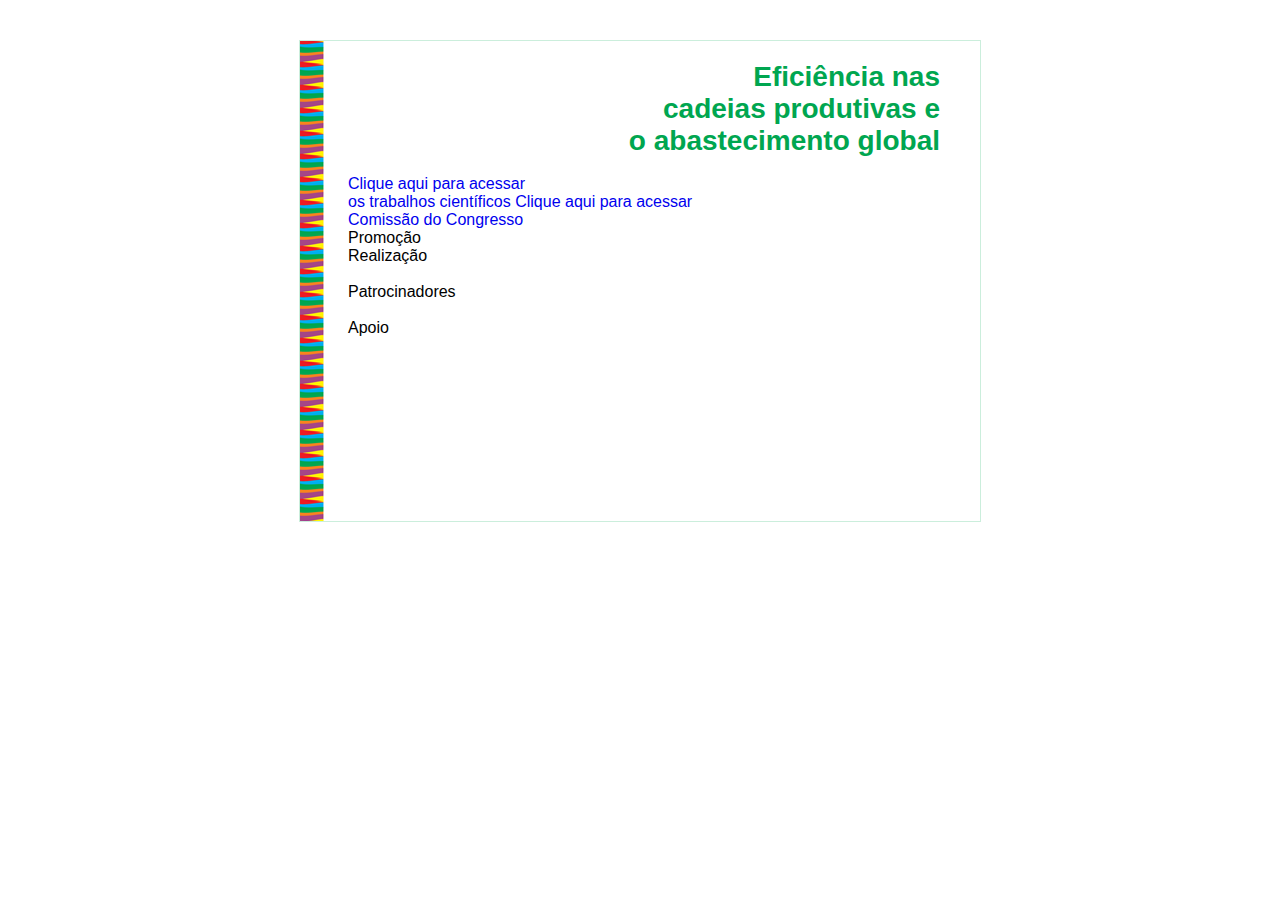
==== index.html @ 4404beaa "New version." ====
<!DOCTYPE html>
<html>
	<head>
		<title>autorun</title>
		<meta http-equiv="Content-Type" content="text/html; charset=utf-8" />
		<link rel="stylesheet" type="text/css" href="css/css.css"></style>
		<script src="js/js.js"></script>
		<script src="js/index.js"></script>
	</head>
	<body>
<!-- body -->

		<div id="main">
			<div id="left"></div>
			<div id="logo"></div>
			<div id="title">
				Efici&ecirc;ncia nas<br />
				cadeias produtivas e<br />
				o abastecimento global
			</div>

			<br />
			<a href="#1">Clique aqui para acessar<br />os trabalhos cient&iacute;ficos</a>
			<a href="#1">Clique aqui para acessar<br />Comiss&atilde;o do Congresso</a>

			<br />
			<div id="promocao">Promo&ccedil;&atilde;o</div>
			<div id="realizacao">Realiza&ccedil;&atilde;o</div>

			<br />
			<div id="patrocinadores">Patrocinadores</div>

			<br />
			<div id="apoio">Apoio</div>
		<div>

<!-- /body -->
	</body>
</html>
---- css/css.css ----
body {
	margin: 0;
	padding: 40px;
	background-color: #FFFFFF;
	font-family: Arial;
}

a {
	text-decoration: none;
}

a:hover {
	text-decoration: underline;
}

#main {
	margin: auto;
	width: 640px;
	height: 480px;
	border: 1px solid #cbeedc;
	padding-right: 40px;
}

#left {
	float: left;
	width: 48px; /* 24 + padding */
	height: 480px;
	background-image: url(../img/left.png);
	background-repeat: repeat-y;
}

#title {
	text-align: right;
	font-size: 21pt;
	font-weight: bold;
	color: #00a650;
	padding-top: 20px;
}
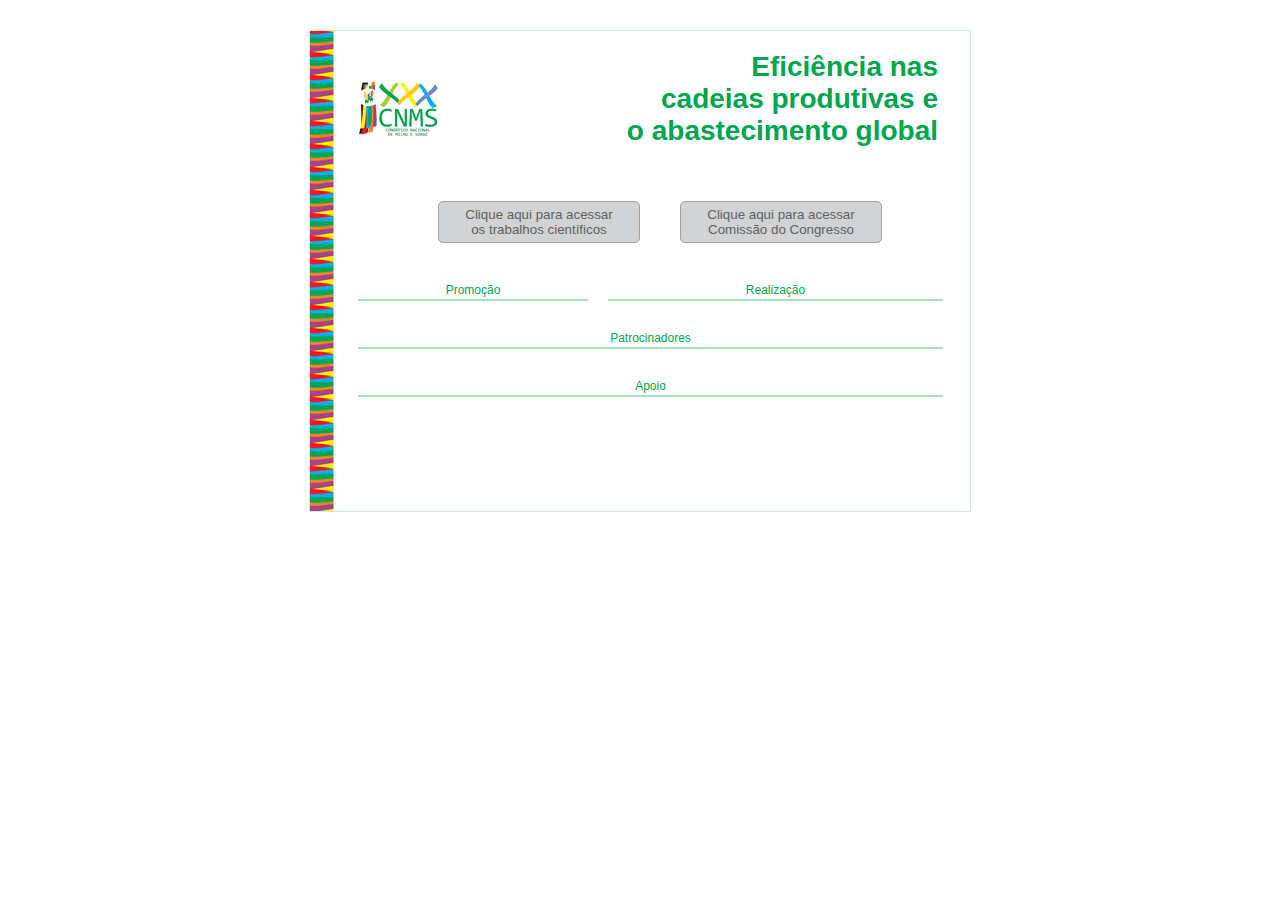
==== commit 8e98ea34: "New version." ====
--- a/index.html
+++ b/index.html
@@ -19,16 +19,20 @@
 				o abastecimento global
 			</div>
 
+			<div id="links">
+				<a id="link-trabalhos" href="#1">Clique aqui para acessar<br />os trabalhos cient&iacute;ficos</a>
+				<a id="link-comissao" href="#1">Clique aqui para acessar<br />Comiss&atilde;o do Congresso</a>
+			</div>
 			<br />
-			<a href="#1">Clique aqui para acessar<br />os trabalhos cient&iacute;ficos</a>
-			<a href="#1">Clique aqui para acessar<br />Comiss&atilde;o do Congresso</a>
 
 			<br />
 			<div id="promocao">Promo&ccedil;&atilde;o</div>
 			<div id="realizacao">Realiza&ccedil;&atilde;o</div>
+			<br />
 
 			<br />
 			<div id="patrocinadores">Patrocinadores</div>
+			<br />
 
 			<br />
 			<div id="apoio">Apoio</div>
--- a/css/css.css
+++ b/css/css.css
@@ -1,6 +1,10 @@
+._div {
+	border: 1px dotted gray;
+}
+
 body {
 	margin: 0;
-	padding: 40px;
+	padding: 30px;
 	background-color: #FFFFFF;
 	font-family: Arial;
 }
@@ -18,7 +22,7 @@
 	width: 640px;
 	height: 480px;
 	border: 1px solid #cbeedc;
-	padding-right: 40px;
+	padding-right: 20px;
 }
 
 #left {
@@ -29,10 +33,99 @@
 	background-repeat: repeat-y;
 }
 
+#logo {
+	float: left;
+	width: 80px;
+	height: 55px;
+	background-image: url(../img/logo-abms.png);
+	margin-top: 50px;
+}
+
 #title {
+	float: left;
 	text-align: right;
 	font-size: 21pt;
 	font-weight: bold;
 	color: #00a650;
 	padding-top: 20px;
-}+	width: 500px;
+	height: 150px;
+}
+
+#link-trabalhos {
+	text-align: center;
+	float: left;
+	width: 200px;
+	padding-top: 5px;
+	padding-bottom: 5px;
+	background-color: #d1d3d4;
+	border: 1px solid #a2a2a3;
+	border-radius: 5px;
+	color: #605f60;
+	font-size: 10pt;
+	margin-right: 40px;
+}
+
+#link-comissao {
+	text-align: center;
+	float: left;
+	width: 200px;
+	padding-top: 5px;
+	padding-bottom: 5px;
+	background-color: #d1d3d4;
+	border: 1px solid #a2a2a3;
+	border-radius: 5px;
+	color: #605f60;
+	font-size: 10pt;
+}
+
+#promocao {
+	float: left;
+	color: #00a650;
+	font-size: 9pt;
+	width: 230px;
+	height: 16px;
+	border-bottom: 2px solid #a9e0c3;
+	margin-right: 20px;
+	margin-bottom: 30px;
+	text-align: center;
+}
+
+#realizacao {
+	float: left;
+	color: #00a650;
+	font-size: 9pt;
+	width: 335px;
+	height: 16px;
+	border-bottom: 2px solid #a9e0c3;	
+	margin-bottom: 30px;
+	text-align: center;
+}
+
+#patrocinadores {
+	float: left;
+	color: #00a650;
+	font-size: 9pt;
+	width: 585px;
+	height: 16px;
+	border-bottom: 2px solid #a9e0c3;	
+	margin-bottom: 30px;
+	text-align: center;
+}
+
+#apoio {
+	float: left;
+	color: #00a650;
+	font-size: 9pt;
+	width: 585px;
+	height: 16px;
+	border-bottom: 2px solid #a9e0c3;	
+	margin-bottom: 30px;
+	text-align: center;
+}
+
+#links {
+	float: left;
+	padding-left: 80px;
+	padding-bottom: 40px;
+}
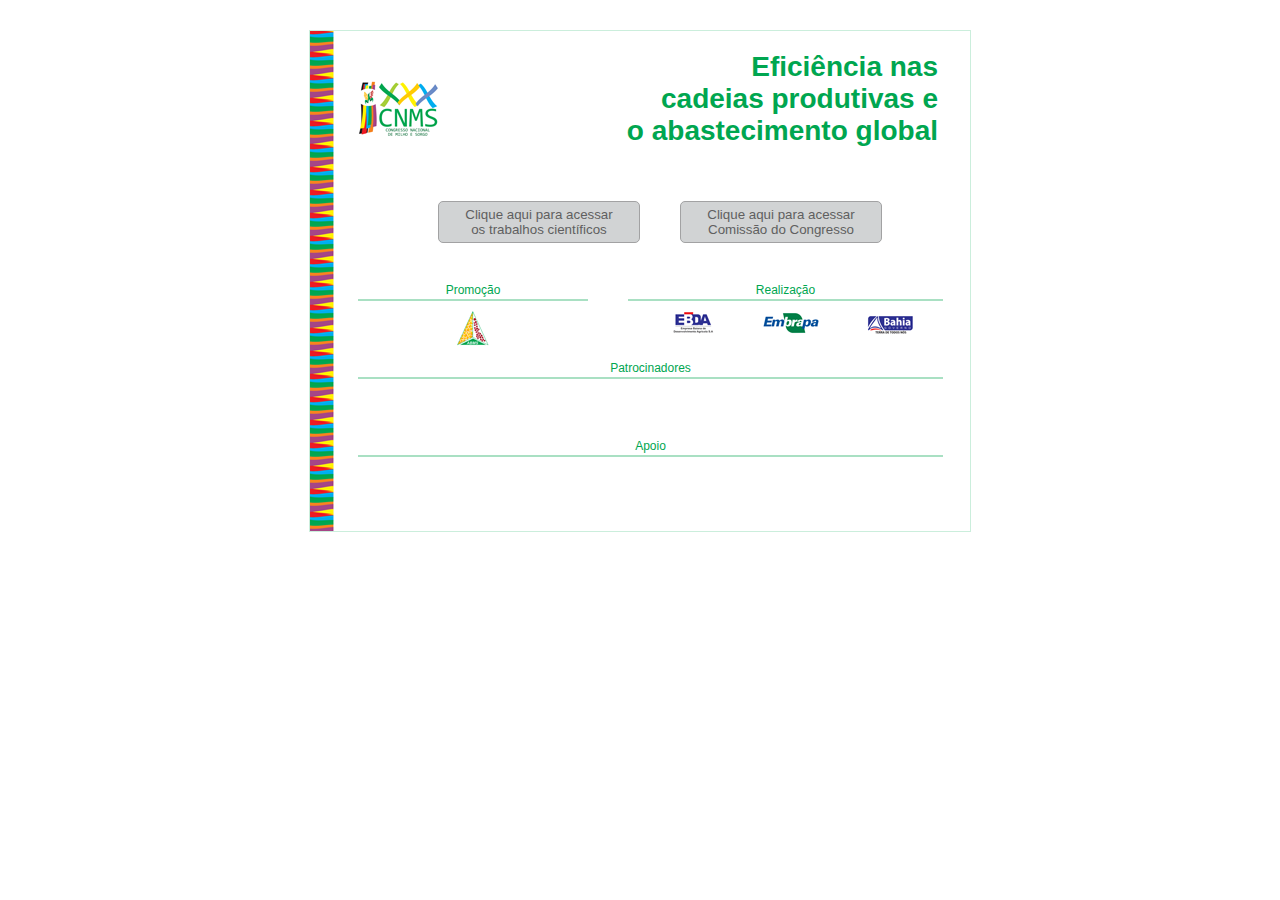
==== commit 87f8f46f: "New version." ====
--- a/index.html
+++ b/index.html
@@ -20,14 +20,24 @@
 			</div>
 
 			<div id="links">
-				<a id="link-trabalhos" href="#1">Clique aqui para acessar<br />os trabalhos cient&iacute;ficos</a>
-				<a id="link-comissao" href="#1">Clique aqui para acessar<br />Comiss&atilde;o do Congresso</a>
+				<a id="link-trabalhos" href="#">Clique aqui para acessar<br />os trabalhos cient&iacute;ficos</a>
+				<a id="link-comissao" href="#">Clique aqui para acessar<br />Comiss&atilde;o do Congresso</a>
 			</div>
 			<br />
 
 			<br />
-			<div id="promocao">Promo&ccedil;&atilde;o</div>
-			<div id="realizacao">Realiza&ccedil;&atilde;o</div>
+			<div id="promocao">
+				Promo&ccedil;&atilde;o<br />
+				<br />
+				<a href="#"><img src="./img/promocao-01.png" /></a>
+			</div>
+			<div id="realizacao">
+				Realiza&ccedil;&atilde;o<br />
+				<br />
+				<a href="#"><img src="./img/realizacao-01.png" /></a>
+				<a href="#"><img src="./img/realizacao-02.png" /></a>
+				<a href="#"><img src="./img/realizacao-03.png" /></a>
+			</div>
 			<br />
 
 			<br />
--- a/css/css.css
+++ b/css/css.css
@@ -20,7 +20,7 @@
 #main {
 	margin: auto;
 	width: 640px;
-	height: 480px;
+	height: 500px;
 	border: 1px solid #cbeedc;
 	padding-right: 20px;
 }
@@ -28,7 +28,7 @@
 #left {
 	float: left;
 	width: 48px; /* 24 + padding */
-	height: 480px;
+	height: 500px;
 	background-image: url(../img/left.png);
 	background-repeat: repeat-y;
 }
@@ -86,8 +86,8 @@
 	width: 230px;
 	height: 16px;
 	border-bottom: 2px solid #a9e0c3;
-	margin-right: 20px;
-	margin-bottom: 30px;
+	margin-right: 40px;
+	margin-bottom: 60px;
 	text-align: center;
 }
 
@@ -95,10 +95,10 @@
 	float: left;
 	color: #00a650;
 	font-size: 9pt;
-	width: 335px;
+	width: 315px;
 	height: 16px;
 	border-bottom: 2px solid #a9e0c3;	
-	margin-bottom: 30px;
+	margin-bottom: 60px;
 	text-align: center;
 }
 
@@ -109,7 +109,7 @@
 	width: 585px;
 	height: 16px;
 	border-bottom: 2px solid #a9e0c3;	
-	margin-bottom: 30px;
+	margin-bottom: 60px;
 	text-align: center;
 }
 
@@ -120,7 +120,7 @@
 	width: 585px;
 	height: 16px;
 	border-bottom: 2px solid #a9e0c3;	
-	margin-bottom: 30px;
+	margin-bottom: 60px;
 	text-align: center;
 }
 
@@ -129,3 +129,8 @@
 	padding-left: 80px;
 	padding-bottom: 40px;
 }
+
+#realizacao img {
+	margin-left: 30px;
+	margin-right: 15px;
+}
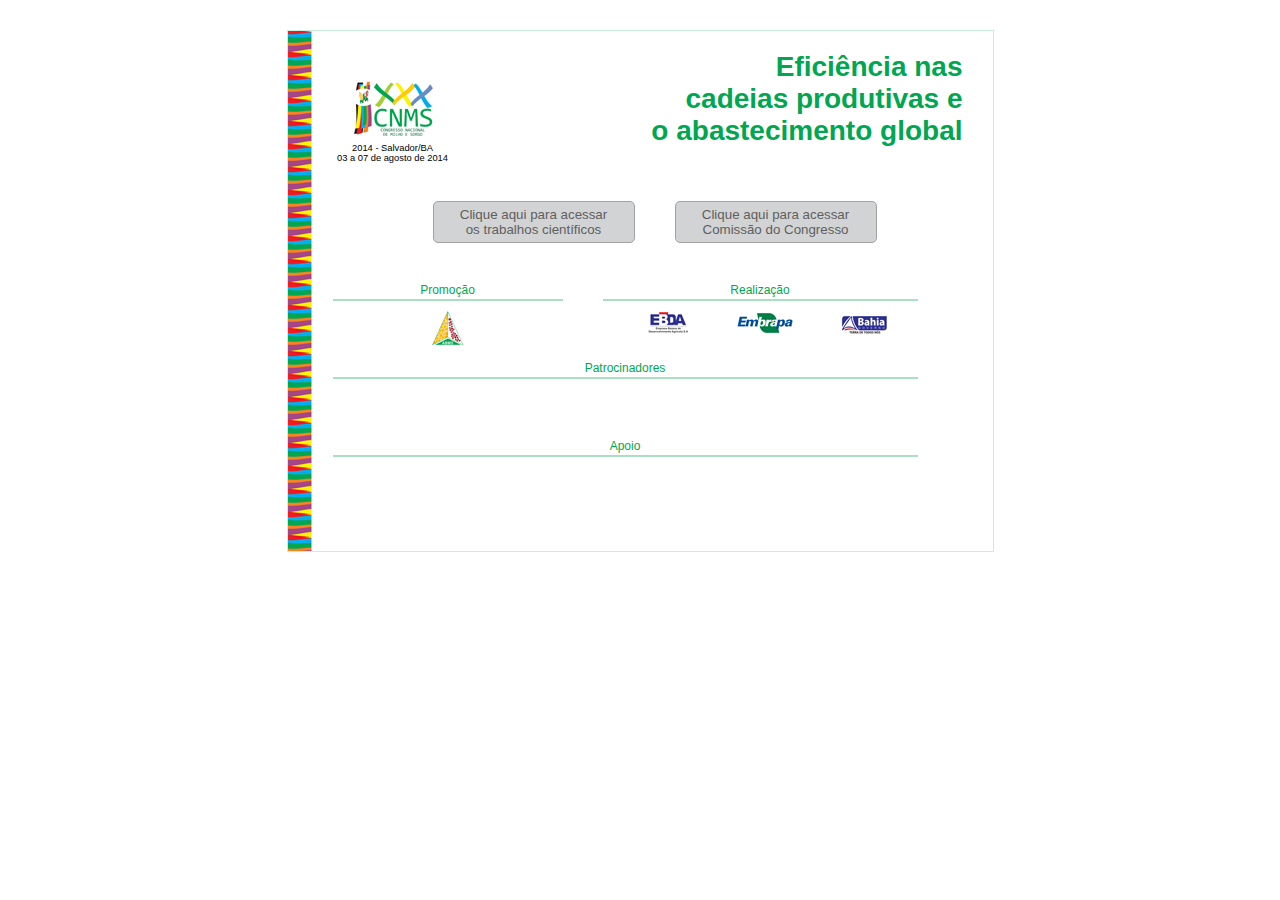
==== commit e3537507: "New version." ====
--- a/index.html
+++ b/index.html
@@ -5,23 +5,28 @@
 		<meta http-equiv="Content-Type" content="text/html; charset=utf-8" />
 		<link rel="stylesheet" type="text/css" href="css/css.css"></style>
 		<script src="js/js.js"></script>
-		<script src="js/index.js"></script>
 	</head>
 	<body>
 <!-- body -->
 
 		<div id="main">
-			<div id="left"></div>
-			<div id="logo"></div>
+			<div id="logo">
+				<div id="logo-text">
+					2014 - Salvador/BA<br />
+					03 a 07 de agosto de 2014
+				</div>
+			</div>
 			<div id="title">
-				Efici&ecirc;ncia nas<br />
-				cadeias produtivas e<br />
-				o abastecimento global
+				<a href="./index.html">
+					Efici&ecirc;ncia nas<br />
+					cadeias produtivas e<br />
+					o abastecimento global
+				</a>
 			</div>
 
 			<div id="links">
-				<a id="link-trabalhos" href="#">Clique aqui para acessar<br />os trabalhos cient&iacute;ficos</a>
-				<a id="link-comissao" href="#">Clique aqui para acessar<br />Comiss&atilde;o do Congresso</a>
+				<a id="link-trabalhos" href="./trabalhos.html">Clique aqui para acessar<br />os trabalhos cient&iacute;ficos</a>
+				<a id="link-comissao" href="./comissao.html">Clique aqui para acessar<br />Comiss&atilde;o do Congresso</a>
 			</div>
 			<br />
 
--- a/css/css.css
+++ b/css/css.css
@@ -1,5 +1,12 @@
 ._div {
 	border: 1px dotted gray;
+}
+
+.Hide {
+	display: none;
+}
+.Show {
+	display: unset;
 }
 
 body {
@@ -20,25 +27,29 @@
 #main {
 	margin: auto;
 	width: 640px;
-	height: 500px;
+	min-height: 500px;
 	border: 1px solid #cbeedc;
+	padding-left: 45px;
 	padding-right: 20px;
-}
-
-#left {
-	float: left;
-	width: 48px; /* 24 + padding */
-	height: 500px;
+	padding-bottom: 20px;
 	background-image: url(../img/left.png);
 	background-repeat: repeat-y;
 }
 
 #logo {
 	float: left;
-	width: 80px;
+	width: 120px;
 	height: 55px;
 	background-image: url(../img/logo-abms.png);
 	margin-top: 50px;
+	background-repeat: no-repeat;
+	background-position: center;
+}
+
+#logo-text {
+	text-align: center;
+	padding-top: 62px;
+	font-size: 7pt;
 }
 
 #title {
@@ -48,8 +59,12 @@
 	font-weight: bold;
 	color: #00a650;
 	padding-top: 20px;
-	width: 500px;
+	width: 510px;
 	height: 150px;
+}
+
+#title a {
+	color: #00a650;
 }
 
 #link-trabalhos {
@@ -119,14 +134,14 @@
 	font-size: 9pt;
 	width: 585px;
 	height: 16px;
-	border-bottom: 2px solid #a9e0c3;	
+	border-bottom: 2px solid #a9e0c3;
 	margin-bottom: 60px;
 	text-align: center;
 }
 
 #links {
 	float: left;
-	padding-left: 80px;
+	padding-left: 100px;
 	padding-bottom: 40px;
 }
 
@@ -134,3 +149,56 @@
 	margin-left: 30px;
 	margin-right: 15px;
 }
+
+#pesquisar {
+	float: left;
+	color: #00a650;
+	font-size: 9pt;
+	padding-left: 120px;
+	width: 500px;
+}
+
+.bt {
+	background-color: #d1d3d4;
+	border: 1px solid #a2a2a3;
+	border-radius: 5px;
+	color: #605f60;
+	font-size: 8pt;
+}
+
+.search {
+	border: 1px solid #a2a2a3;
+	color: #605f60;
+	font-size: 8pt;
+	margin: 10px;
+}
+
+#pesquisar-result th.col1 {
+	width: 195px;
+}
+
+#pesquisar-result th.col2 {
+	width: 380px;
+}
+
+#pesquisar-result th {
+	color: #00a650;
+	font-size: 8pt;
+}
+
+#pesquisar-result table {
+	padding-top: 30px;
+}
+
+#pesquisar-result td {
+	border-right: 1px solid #a9e0c3;
+	border-bottom: 1px solid #a9e0c3;
+	color: #605f60;
+	font-size: 10pt;
+	padding: 4px;
+}
+
+#pesquisar-result a {
+	color: #00a650;
+	font-size: 9pt;
+}
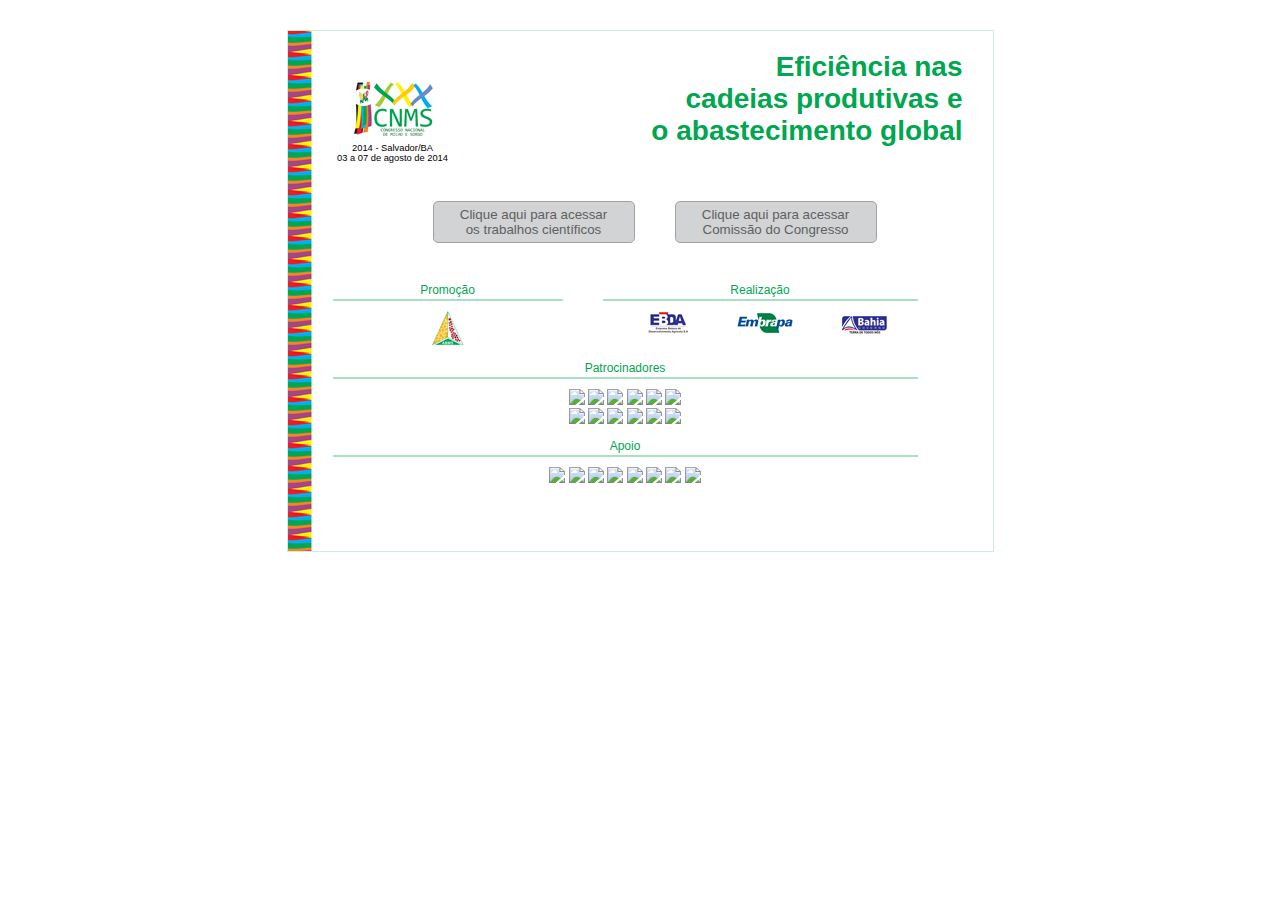
==== commit 7dca9ad1: "New version." ====
--- a/index.html
+++ b/index.html
@@ -1,10 +1,11 @@
 <!DOCTYPE html>
 <html>
 	<head>
-		<title>autorun</title>
+		<title>Congresso Nacional de Milho e Sorgo - 2014</title>
 		<meta http-equiv="Content-Type" content="text/html; charset=utf-8" />
 		<link rel="stylesheet" type="text/css" href="css/css.css"></style>
-		<script src="js/js.js"></script>
+		<script src="js/main-index.js"></script>
+		<script src="js/dom-utils.js"></script>
 	</head>
 	<body>
 <!-- body -->
@@ -46,11 +47,37 @@
 			<br />
 
 			<br />
-			<div id="patrocinadores">Patrocinadores</div>
+			<div id="patrocinadores">
+				Patrocinadores<br />
+				<br />
+				<a href="#"><img src="./img/patrocinadores-01.png" /></a>
+				<a href="#"><img src="./img/patrocinadores-02.png" /></a>
+				<a href="#"><img src="./img/patrocinadores-03.png" /></a>
+				<a href="#"><img src="./img/patrocinadores-04.png" /></a>
+				<a href="#"><img src="./img/patrocinadores-05.png" /></a>
+				<a href="#"><img src="./img/patrocinadores-06.png" /></a><br />
+				<a href="#"><img src="./img/patrocinadores-07.png" /></a>
+				<a href="#"><img src="./img/patrocinadores-08.png" /></a>
+				<a href="#"><img src="./img/patrocinadores-09.png" /></a>
+				<a href="#"><img src="./img/patrocinadores-10.png" /></a>
+				<a href="#"><img src="./img/patrocinadores-11.png" /></a>
+				<a href="#"><img src="./img/patrocinadores-12.png" /></a>
+			</div>
 			<br />
 
 			<br />
-			<div id="apoio">Apoio</div>
+			<div id="apoio">
+				Apoio<br />
+				<br />
+				<a href="#"><img src="./img/apoio-01.png" /></a>
+				<a href="#"><img src="./img/apoio-02.png" /></a>
+				<a href="#"><img src="./img/apoio-03.png" /></a>
+				<a href="#"><img src="./img/apoio-04.png" /></a>
+				<a href="#"><img src="./img/apoio-05.png" /></a>
+				<a href="#"><img src="./img/apoio-06.png" /></a>
+				<a href="#"><img src="./img/apoio-07.png" /></a>
+				<a href="#"><img src="./img/apoio-08.png" /></a>
+			</div>
 		<div>
 
 <!-- /body -->
--- a/css/css.css
+++ b/css/css.css
@@ -188,13 +188,14 @@
 
 #pesquisar-result table {
 	padding-top: 30px;
+	min-width: 500px;
 }
 
 #pesquisar-result td {
 	border-right: 1px solid #a9e0c3;
 	border-bottom: 1px solid #a9e0c3;
 	color: #605f60;
-	font-size: 10pt;
+	font-size: 9pt;
 	padding: 4px;
 }
 
@@ -202,3 +203,10 @@
 	color: #00a650;
 	font-size: 9pt;
 }
+
+#no-result {
+	padding-top: 30px;
+	float: left;
+	color: #00a650;
+	font-size: 9pt;
+}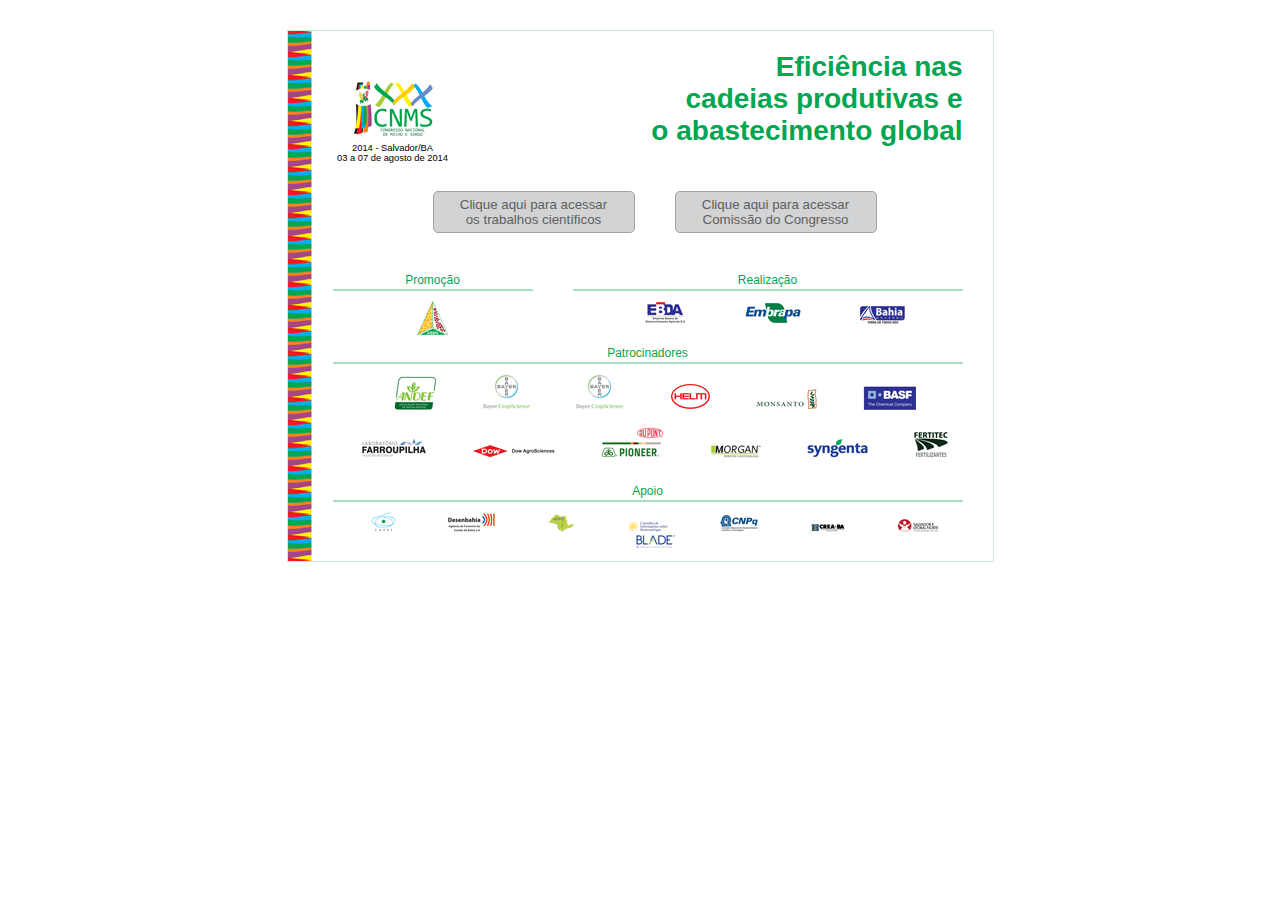
==== commit 66c87c14: "New version." ====
--- a/index.html
+++ b/index.html
@@ -56,6 +56,7 @@
 				<a href="#"><img src="./img/patrocinadores-04.png" /></a>
 				<a href="#"><img src="./img/patrocinadores-05.png" /></a>
 				<a href="#"><img src="./img/patrocinadores-06.png" /></a><br />
+				<br />
 				<a href="#"><img src="./img/patrocinadores-07.png" /></a>
 				<a href="#"><img src="./img/patrocinadores-08.png" /></a>
 				<a href="#"><img src="./img/patrocinadores-09.png" /></a>
--- a/css/css.css
+++ b/css/css.css
@@ -27,7 +27,7 @@
 #main {
 	margin: auto;
 	width: 640px;
-	min-height: 500px;
+	min-height: 510px;
 	border: 1px solid #cbeedc;
 	padding-left: 45px;
 	padding-right: 20px;
@@ -60,7 +60,7 @@
 	color: #00a650;
 	padding-top: 20px;
 	width: 510px;
-	height: 150px;
+	height: 140px;
 }
 
 #title a {
@@ -98,11 +98,11 @@
 	float: left;
 	color: #00a650;
 	font-size: 9pt;
-	width: 230px;
+	width: 200px;
 	height: 16px;
 	border-bottom: 2px solid #a9e0c3;
 	margin-right: 40px;
-	margin-bottom: 60px;
+	margin-bottom: 55px;
 	text-align: center;
 }
 
@@ -110,44 +110,54 @@
 	float: left;
 	color: #00a650;
 	font-size: 9pt;
-	width: 315px;
+	width: 390px;
 	height: 16px;
 	border-bottom: 2px solid #a9e0c3;	
-	margin-bottom: 60px;
-	text-align: center;
+	margin-bottom: 55px;
+	text-align: center;
+}
+
+#realizacao img {
+	margin-left: 35px;
+	margin-right: 20px;
 }
 
 #patrocinadores {
 	float: left;
 	color: #00a650;
 	font-size: 9pt;
-	width: 585px;
+	width: 630px;
 	height: 16px;
 	border-bottom: 2px solid #a9e0c3;	
-	margin-bottom: 60px;
-	text-align: center;
+	margin-bottom: 120px;
+	text-align: center;
+}
+
+#patrocinadores img {
+	margin-left: 29px;
+	margin-right: 14px;
 }
 
 #apoio {
 	float: left;
 	color: #00a650;
 	font-size: 9pt;
-	width: 585px;
+	width: 630px;
 	height: 16px;
 	border-bottom: 2px solid #a9e0c3;
 	margin-bottom: 60px;
 	text-align: center;
 }
 
+#apoio img {
+	margin-left: 32px;
+	margin-right: 17px;
+}
+
 #links {
 	float: left;
 	padding-left: 100px;
 	padding-bottom: 40px;
-}
-
-#realizacao img {
-	margin-left: 30px;
-	margin-right: 15px;
 }
 
 #pesquisar {
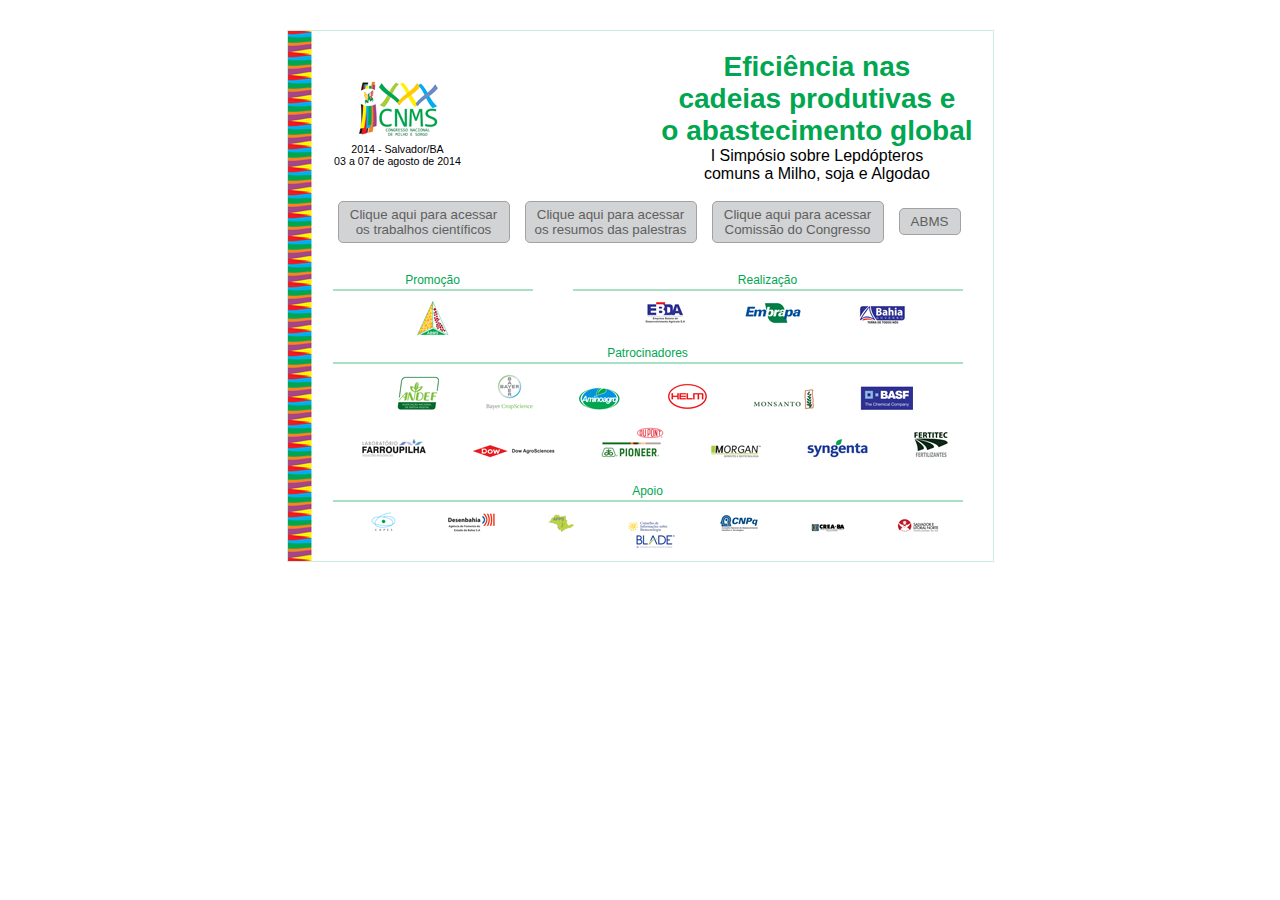
==== commit b8c140df: "Vs. 0.03." ====
--- a/index.html
+++ b/index.html
@@ -13,21 +13,30 @@
 		<div id="main">
 			<div id="logo">
 				<div id="logo-text">
-					2014 - Salvador/BA<br />
-					03 a 07 de agosto de 2014
+					<a href="./index.html">
+						2014 - Salvador/BA<br />
+						03 a 07 de agosto de 2014
+					</a>
 				</div>
 			</div>
 			<div id="title">
-				<a href="./index.html">
+				<a class="title" href="./index.html">
 					Efici&ecirc;ncia nas<br />
 					cadeias produtivas e<br />
 					o abastecimento global
+				</a>
+				<br />
+				<a class="sub-title" href="./index.html">
+					I Simp&oacute;sio sobre Lepd&oacute;pteros<br />
+					comuns a Milho, soja e Algodao
 				</a>
 			</div>
 
 			<div id="links">
 				<a id="link-trabalhos" href="./trabalhos.html">Clique aqui para acessar<br />os trabalhos cient&iacute;ficos</a>
+				<a id="link-palestras" href="./palestras.html">Clique aqui para acessar<br />os resumos das palestras</a>
 				<a id="link-comissao" href="./comissao.html">Clique aqui para acessar<br />Comiss&atilde;o do Congresso</a>
+				<a id="link-abms" href="./abms.html">ABMS</a>
 			</div>
 			<br />
 
@@ -35,14 +44,14 @@
 			<div id="promocao">
 				Promo&ccedil;&atilde;o<br />
 				<br />
-				<a href="#"><img src="./img/promocao-01.png" /></a>
+				<a target="_blank" href="http://www.abms.org.br"><img src="./img/promocao-01.png" /></a>
 			</div>
 			<div id="realizacao">
 				Realiza&ccedil;&atilde;o<br />
 				<br />
-				<a href="#"><img src="./img/realizacao-01.png" /></a>
-				<a href="#"><img src="./img/realizacao-02.png" /></a>
-				<a href="#"><img src="./img/realizacao-03.png" /></a>
+				<a target="_blank" href="http://www.ebda.ba.gov.br"><img src="./img/realizacao-01.png" /></a>
+				<a target="_blank" href="http://www.embrapa.br"><img src="./img/realizacao-02.png" /></a>
+				<a target="_blank" href="http://www.seagri.ba.gov.br"><img src="./img/realizacao-03.png" /></a>
 			</div>
 			<br />
 
@@ -50,19 +59,19 @@
 			<div id="patrocinadores">
 				Patrocinadores<br />
 				<br />
-				<a href="#"><img src="./img/patrocinadores-01.png" /></a>
-				<a href="#"><img src="./img/patrocinadores-02.png" /></a>
-				<a href="#"><img src="./img/patrocinadores-03.png" /></a>
-				<a href="#"><img src="./img/patrocinadores-04.png" /></a>
-				<a href="#"><img src="./img/patrocinadores-05.png" /></a>
-				<a href="#"><img src="./img/patrocinadores-06.png" /></a><br />
+				<a target="_blank" href="http://www.andef.com.br"><img src="./img/patrocinadores-01.png" /></a>
+				<a target="_blank" href="http://www.bayer.com.br/"><img src="./img/patrocinadores-02.png" /></a>
+				<a target="_blank" href="http://www.aminoagro.agr.br"><img src="./img/patrocinadores-03.png" /></a>
+				<a target="_blank" href="http://www.helmdobrasil.com.br"><img src="./img/patrocinadores-04.png" /></a>
+				<a target="_blank" href="http://www.monsanto.com.br"><img src="./img/patrocinadores-05.png" /></a>
+				<a target="_blank" href="http://www.agro.basf.com.br"><img src="./img/patrocinadores-06.png" /></a><br />
 				<br />
-				<a href="#"><img src="./img/patrocinadores-07.png" /></a>
-				<a href="#"><img src="./img/patrocinadores-08.png" /></a>
-				<a href="#"><img src="./img/patrocinadores-09.png" /></a>
-				<a href="#"><img src="./img/patrocinadores-10.png" /></a>
-				<a href="#"><img src="./img/patrocinadores-11.png" /></a>
-				<a href="#"><img src="./img/patrocinadores-12.png" /></a>
+				<a target="_blank" href="http://www.grupofarroupilha.com"><img src="./img/patrocinadores-07.png" /></a>
+				<a target="_blank" href="http://www.dowagro.com/br"><img src="./img/patrocinadores-08.png" /></a>
+				<a target="_blank" href="http://www.pioneersementes.com.br"><img src="./img/patrocinadores-09.png" /></a>
+				<a target="_blank" href="http://www.morgansementes.com.br"><img src="./img/patrocinadores-10.png" /></a>
+				<a target="_blank" href="http://www.syngenta.com"><img src="./img/patrocinadores-11.png" /></a>
+				<a target="_blank" href="http://www.fertitec.com.br"><img src="./img/patrocinadores-12.png" /></a>
 			</div>
 			<br />
 
@@ -70,16 +79,16 @@
 			<div id="apoio">
 				Apoio<br />
 				<br />
-				<a href="#"><img src="./img/apoio-01.png" /></a>
-				<a href="#"><img src="./img/apoio-02.png" /></a>
-				<a href="#"><img src="./img/apoio-03.png" /></a>
-				<a href="#"><img src="./img/apoio-04.png" /></a>
-				<a href="#"><img src="./img/apoio-05.png" /></a>
-				<a href="#"><img src="./img/apoio-06.png" /></a>
-				<a href="#"><img src="./img/apoio-07.png" /></a>
-				<a href="#"><img src="./img/apoio-08.png" /></a>
+				<a target="_blank" href="http://www.capes.gov.br"><img src="./img/apoio-01.png" /></a>
+				<a target="_blank" href="http://www.desenbahia.ba.gov.br"><img src="./img/apoio-02.png" /></a>
+				<a target="_blank" href="http://www.apps.agr.br"><img src="./img/apoio-03.png" /></a>
+				<a target="_blank" href="http://www.cib.org.br"><img src="./img/apoio-04.png" /></a>
+				<a target="_blank" href="http://www.cnpq.br"><img src="./img/apoio-05.png" /></a>
+				<a target="_blank" href="http://www.crea-mg.org.br"><img src="./img/apoio-06.png" /></a>
+				<a target="_blank" href="http://www.salvadorconvention.com.br/noticias_int.aspx?id=876"><img src="./img/apoio-07.png" /></a>
+				<a target="_blank" href="http://www.ceres.net/ceressementes"><img src="./img/apoio-08.png" /></a>
 			</div>
-		<div>
+		</div>
 
 <!-- /body -->
 	</body>
--- a/css/css.css
+++ b/css/css.css
@@ -1,4 +1,4 @@
-._div {
+_.div {
 	border: 1px dotted gray;
 }
 
@@ -7,6 +7,9 @@
 }
 .Show {
 	display: unset;
+}
+.Bold {
+	font-weight: bold;
 }
 
 body {
@@ -38,7 +41,7 @@
 
 #logo {
 	float: left;
-	width: 120px;
+	width: 130px;
 	height: 55px;
 	background-image: url(../img/logo-abms.png);
 	margin-top: 50px;
@@ -49,42 +52,83 @@
 #logo-text {
 	text-align: center;
 	padding-top: 62px;
-	font-size: 7pt;
+	font-size: 8pt;
+	color: red;
+}
+
+#logo-text a {
+	color: #000000;
 }
 
 #title {
-	float: left;
-	text-align: right;
+	float: right;
+	text-align: center;
+	padding-top: 20px;
+	height: 150px;
+}
+
+#title a {
+	color: #00a650;
+}
+
+#title .title {
 	font-size: 21pt;
 	font-weight: bold;
 	color: #00a650;
-	padding-top: 20px;
-	width: 510px;
-	height: 140px;
-}
-
-#title a {
-	color: #00a650;
+}
+
+#title .sub-title {
+	font-size: 12pt;
+	color: #000000;
 }
 
 #link-trabalhos {
 	text-align: center;
 	float: left;
-	width: 200px;
-	padding-top: 5px;
-	padding-bottom: 5px;
-	background-color: #d1d3d4;
-	border: 1px solid #a2a2a3;
-	border-radius: 5px;
-	color: #605f60;
-	font-size: 10pt;
-	margin-right: 40px;
+	width: 170px;
+	padding-top: 5px;
+	padding-bottom: 5px;
+	background-color: #d1d3d4;
+	border: 1px solid #a2a2a3;
+	border-radius: 5px;
+	color: #605f60;
+	font-size: 10pt;
+	margin-right: 15px;
 }
 
 #link-comissao {
 	text-align: center;
 	float: left;
-	width: 200px;
+	width: 170px;
+	padding-top: 5px;
+	padding-bottom: 5px;
+	background-color: #d1d3d4;
+	border: 1px solid #a2a2a3;
+	border-radius: 5px;
+	color: #605f60;
+	font-size: 10pt;
+	margin-right: 15px;
+}
+
+#link-palestras {
+	text-align: center;
+	float: left;
+	width: 170px;
+	padding-top: 5px;
+	padding-bottom: 5px;
+	background-color: #d1d3d4;
+	border: 1px solid #a2a2a3;
+	border-radius: 5px;
+	color: #605f60;
+	font-size: 10pt;
+	margin-right: 15px;
+}
+
+#link-abms {
+	text-align: center;
+	float: left;
+	width: 60px;
+	margin-top: 7px;
 	padding-top: 5px;
 	padding-bottom: 5px;
 	background-color: #d1d3d4;
@@ -156,8 +200,8 @@
 
 #links {
 	float: left;
-	padding-left: 100px;
-	padding-bottom: 40px;
+	padding-left: 5px;
+	padding-bottom: 30px;
 }
 
 #pesquisar {
@@ -166,6 +210,10 @@
 	font-size: 9pt;
 	padding-left: 120px;
 	width: 500px;
+}
+
+#conteudo-img {
+	padding-top: 150px;
 }
 
 .bt {
@@ -219,4 +267,10 @@
 	float: left;
 	color: #00a650;
 	font-size: 9pt;
-}+}
+
+#paginador {
+	padding-top: 15px;
+	width: 600px;
+	text-align: center;
+}
